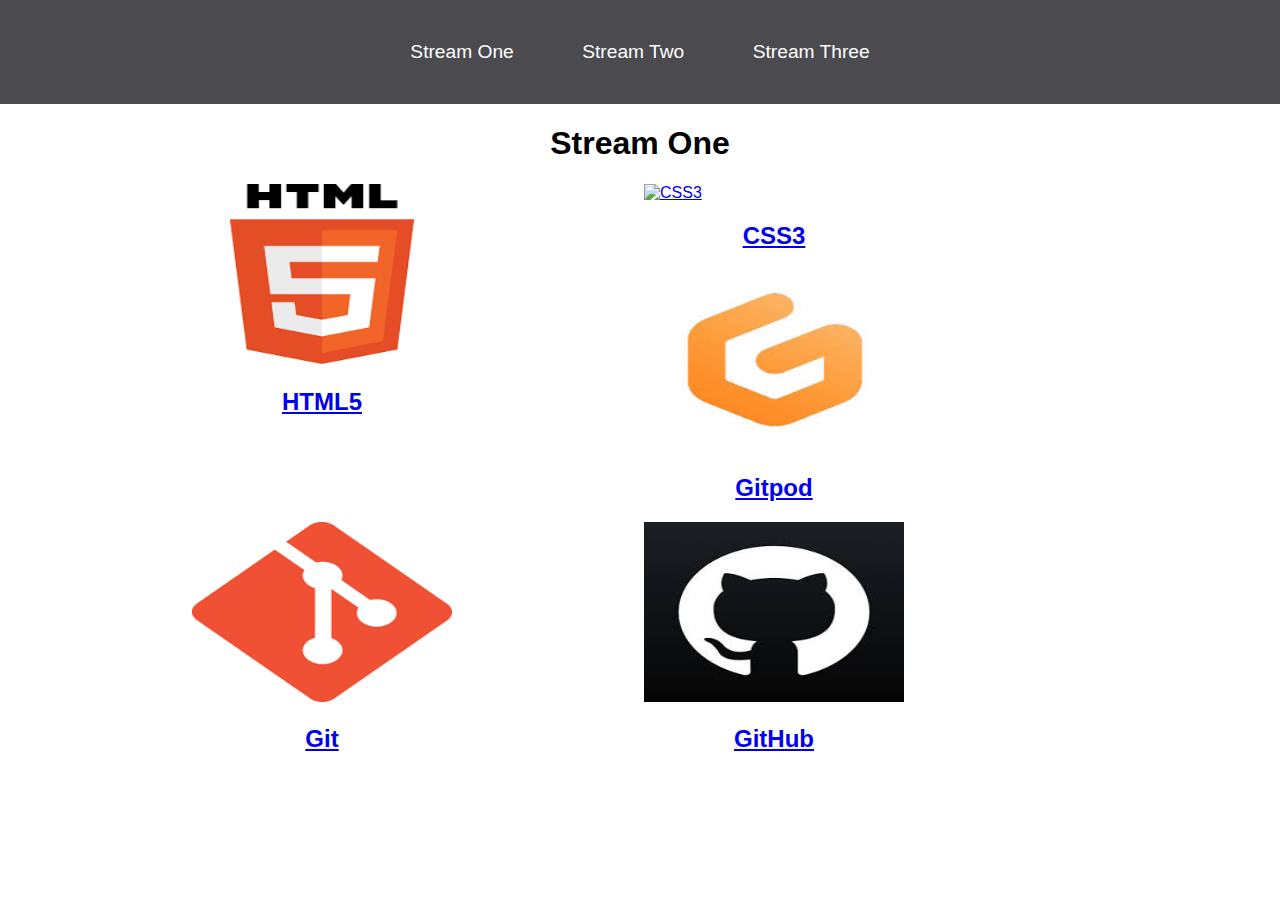
==== index.html @ b147f037 "rename stream_three.html to stream-three.html" ====
<!DOCTYPE html>
<html lang="en">

<head>
    <meta charset="UTF-8">
    <meta http-equiv="X-UA-Compatible" content="IE=edge">
    <meta name="viewport" content="width=device-width, initial-scale=1.0">
    <link rel="stylesheet" href="CSS/style.css">
    <title>Hello World</title>
</head>

<body>
    <nav>
        <ul>
            <li><a href="index.html">Stream One</a></li>
            <li><a href="stream-two.html">Stream Two</a></li>
            <li><a href="stream-three.html">Stream Three</a></li>
        </ul>
    </nav>
    <h1>Stream One</h1>
    <div class="card">
        <a href="https://en.wikipedia.org/wiki/HTML5" target="_blank">
            <img src="[data-uri]"
                alt="HTML5">
            <h2>HTML5</h2>
    </div>
    <div class="card">
        <a href="https://www.tutorialspoint.com/css/css3_tutorial.htm#:~:text=Cascading%20Style%20Sheets%20(CSS)%20is,Namespaces"
            target="_blank
        ">
            <img src="https://upload.wikimedia.org/wikipedia/commons/thumb/d/d5/CSS3_logo_and_wordmark.svg/1200px-CSS3_logo_and_wordmark.svg.png"
                alt="CSS3">
            <h2>CSS3</h2>
    </div>

    <div class="card">
        <a href="https://www.gitpod.io/" target="_blank">
            <img src="[data-uri]"
                alt="Gitpod">
            <h2>Gitpod</h2>
    </div>

    <div class="card">
        <a href="https://git-scm.com/" target="_blank">
            <img src="[data-uri]"
                alt="Git">
            <h2>Git</h2>
    </div>

    <div class="card">
        <a href="https://github.com/" target="_blank">
            <img src="[data-uri]"
                alt="GitHub">
            <h2>GitHub</h2>

    </div>
</body>

</html>
---- CSS/style.css ----
body {
    margin: 0;
    padding: 0;
    font-family: 'Oswald', sans-serif;
}

nav ul {
    list-style: none;
    background-color: #4a4a4f;
    text-align: center;
    padding: 0;
    margin: 0;
}

nav li {
    font-size: 1.2em;
    line-height: 40px;
    height: 40px;
    display: inline-block;
    margin: 2.5%;
}

nav a {
    text-decoration: none;
    color: #fff;
    display: block;
}

nav a:hover {
    background-color: #fff;
    color: #4a4a4f;
}

nav a :active {
    background-color: #fff;
    color: #444;
}

.card {
    float: left;
    width: 30%;
    margin-left: 15%;
    max-width: 260px;
    min-width: 150px;
}

.card a {
    text-align: center;
}

img {
    width: 100%;
    height: 180px;
}

h2 {
    text-align: center;
}

h1 {
    text-align: center;
}
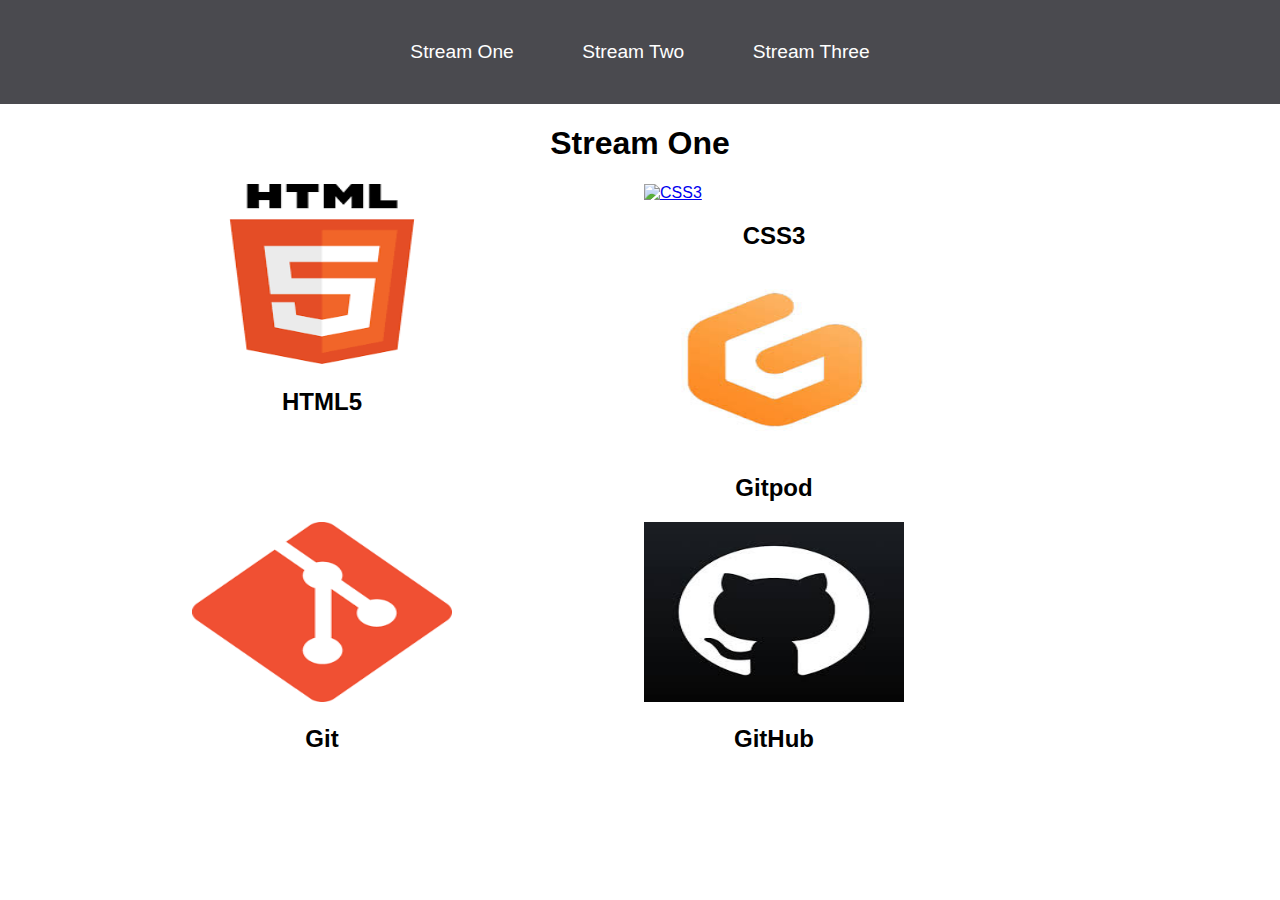
==== commit 561f7e8a: "fix:coding that didn't have ending tags" ====
--- a/index.html
+++ b/index.html
@@ -21,36 +21,35 @@
     <div class="card">
         <a href="https://en.wikipedia.org/wiki/HTML5" target="_blank">
             <img src="[data-uri]"
-                alt="HTML5">
+                alt="HTML5"></a>
             <h2>HTML5</h2>
     </div>
     <div class="card">
         <a href="https://www.tutorialspoint.com/css/css3_tutorial.htm#:~:text=Cascading%20Style%20Sheets%20(CSS)%20is,Namespaces"
-            target="_blank
-        ">
+            target="_blank">
             <img src="https://upload.wikimedia.org/wikipedia/commons/thumb/d/d5/CSS3_logo_and_wordmark.svg/1200px-CSS3_logo_and_wordmark.svg.png"
-                alt="CSS3">
+                alt="CSS3"></a>
             <h2>CSS3</h2>
     </div>
-
+    
     <div class="card">
         <a href="https://www.gitpod.io/" target="_blank">
             <img src="[data-uri]"
-                alt="Gitpod">
+                alt="Gitpod"></a>
             <h2>Gitpod</h2>
     </div>
 
     <div class="card">
         <a href="https://git-scm.com/" target="_blank">
             <img src="[data-uri]"
-                alt="Git">
+                alt="Git"></a>
             <h2>Git</h2>
     </div>
 
     <div class="card">
         <a href="https://github.com/" target="_blank">
             <img src="[data-uri]"
-                alt="GitHub">
+                alt="GitHub"></a>
             <h2>GitHub</h2>
 
     </div>
